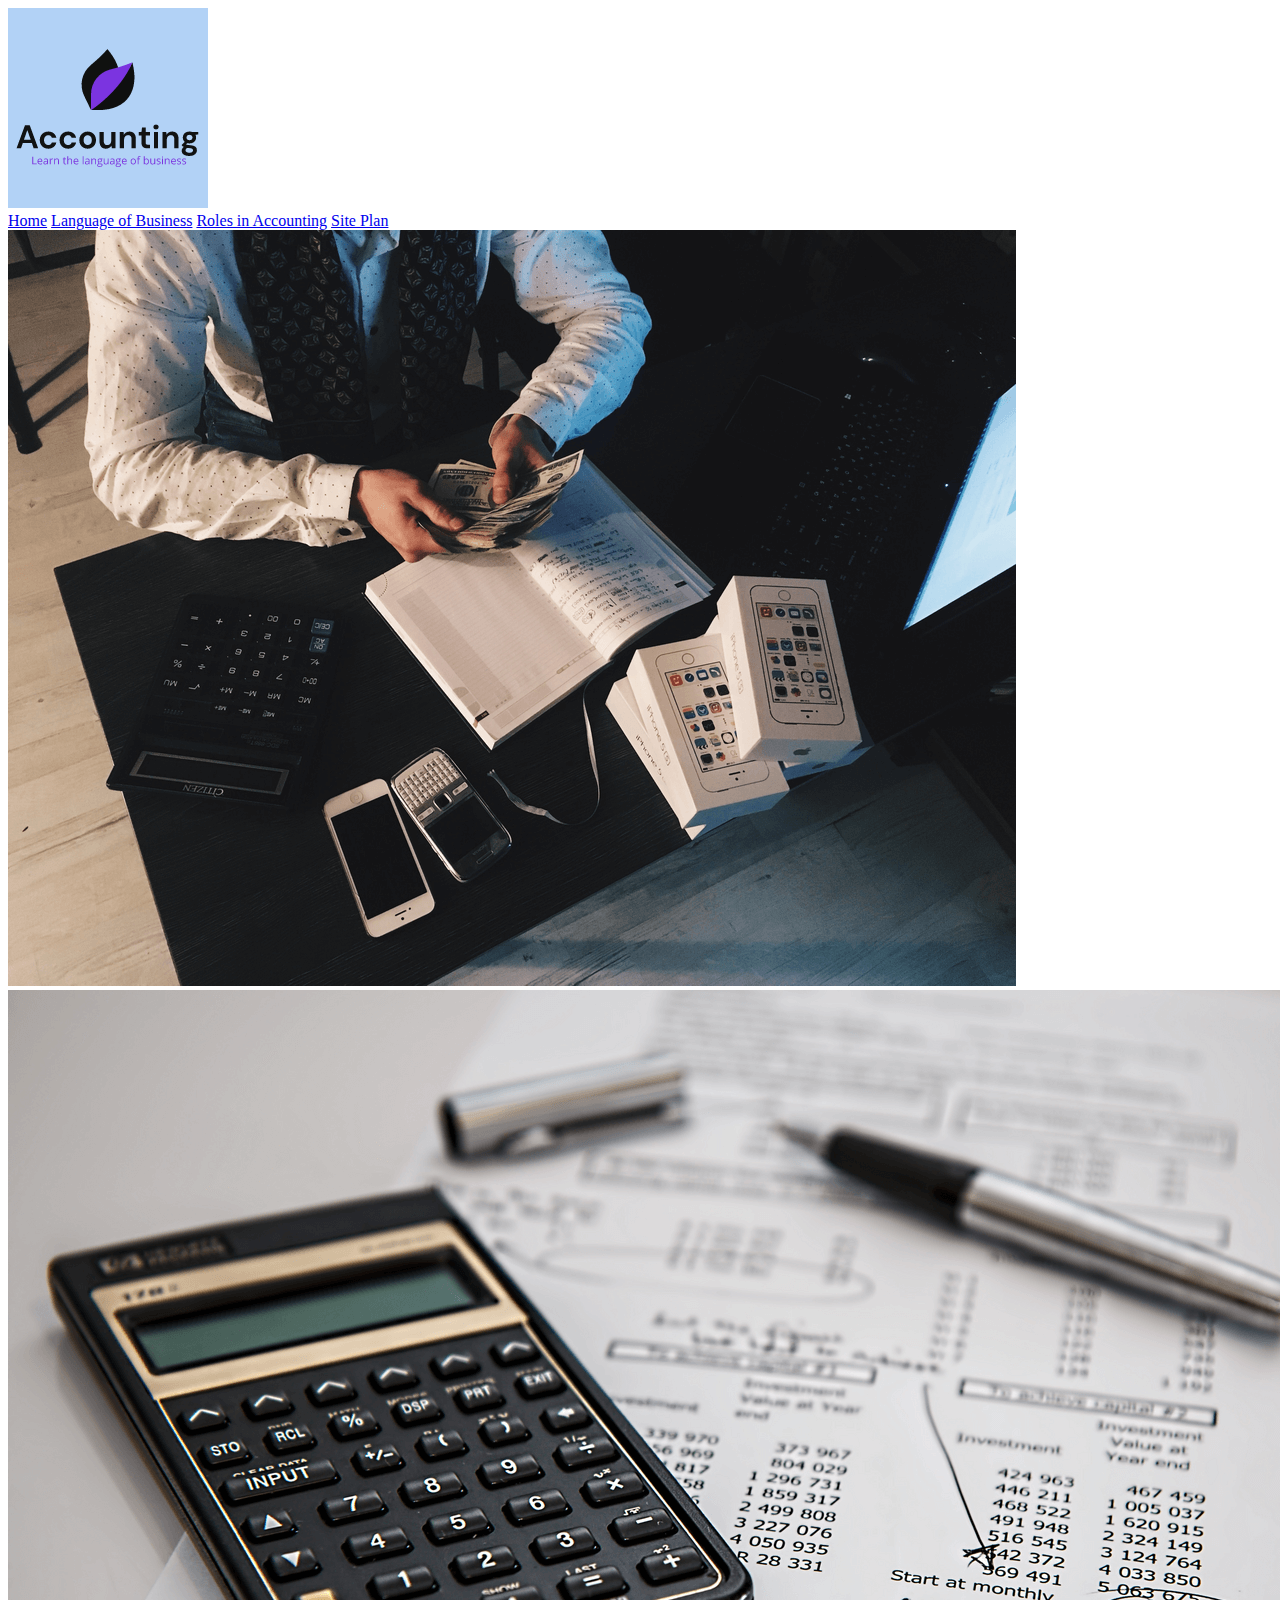
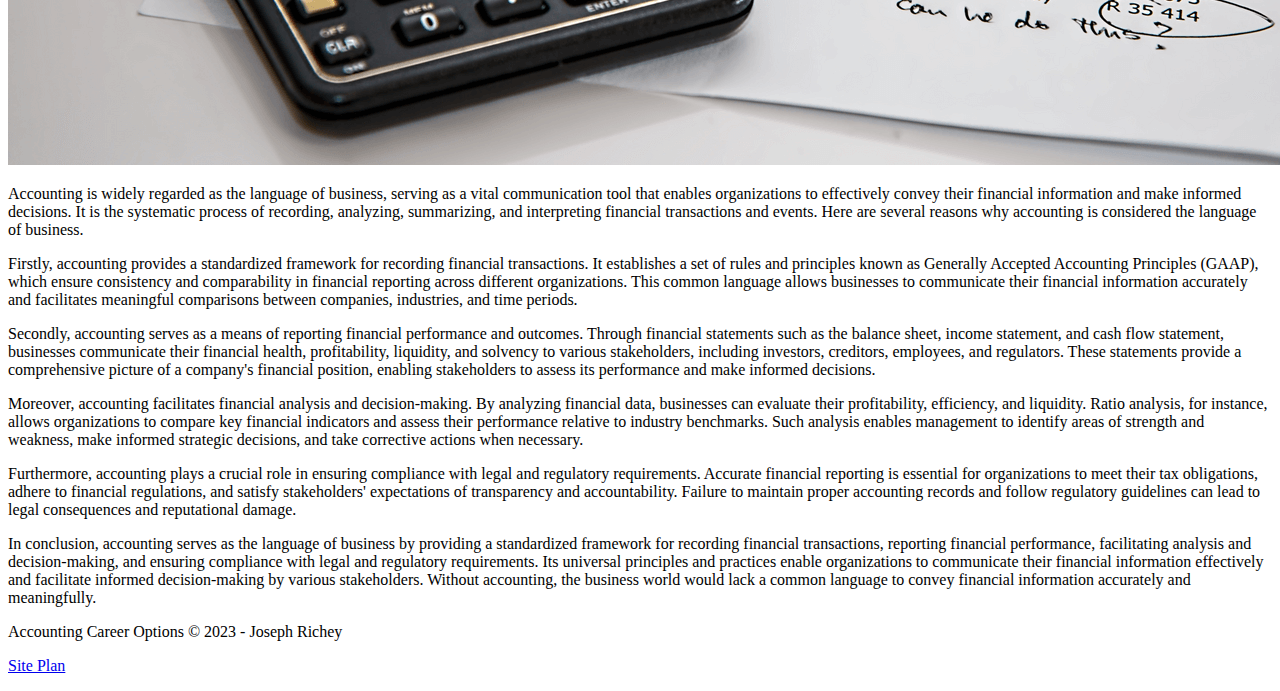
==== language.html @ ae938c06 "HTML with content. Created CSS pages" ====
<!DOCTYPE html>
<html lang="en">
<head>
    <meta charset="UTF-8">
    <meta http-equiv="X-UA-Compatible" content="IE=edge">
    <meta name="viewport" content="width=device-width, initial-scale=1.0">
    <title>Document</title>
</head>
<body>
    <div id="content">
        <header>
            <a id="logo_link" href="index.html">
                <img class="logo" src="images/logo.png" alt="Accounting Logo">
            </a>
            <nav>
                <a href="index.html">Home</a>
                <a href="language.html">Language of Business</a>
                <a href="roles.html">Roles in Accounting</a>
                <a href="site-plan.html">Site Plan</a>
            </nav>
        </header>
        <main class="home-grid">
            <img class="balance-books" src="images/balance-books.png" alt="Balancing books">
            <img class="calculator" src="images/calculator.png" alt="Calculator">
            <p>
                Accounting is widely regarded as the language of business, serving as a vital communication tool that enables organizations to effectively convey their financial information and make informed decisions. It is the systematic process of recording, analyzing, summarizing, and interpreting financial transactions and events. Here are several reasons why accounting is considered the language of business.
            </p>
            <p>
                Firstly, accounting provides a standardized framework for recording financial transactions. It establishes a set of rules and principles known as Generally Accepted Accounting Principles (GAAP), which ensure consistency and comparability in financial reporting across different organizations. This common language allows businesses to communicate their financial information accurately and facilitates meaningful comparisons between companies, industries, and time periods.
            </p>
            <p>
                Secondly, accounting serves as a means of reporting financial performance and outcomes. Through financial statements such as the balance sheet, income statement, and cash flow statement, businesses communicate their financial health, profitability, liquidity, and solvency to various stakeholders, including investors, creditors, employees, and regulators. These statements provide a comprehensive picture of a company's financial position, enabling stakeholders to assess its performance and make informed decisions.
            </p>
            <p>
                Moreover, accounting facilitates financial analysis and decision-making. By analyzing financial data, businesses can evaluate their profitability, efficiency, and liquidity. Ratio analysis, for instance, allows organizations to compare key financial indicators and assess their performance relative to industry benchmarks. Such analysis enables management to identify areas of strength and weakness, make informed strategic decisions, and take corrective actions when necessary.
            </p>
            <p>
                Furthermore, accounting plays a crucial role in ensuring compliance with legal and regulatory requirements. Accurate financial reporting is essential for organizations to meet their tax obligations, adhere to financial regulations, and satisfy stakeholders' expectations of transparency and accountability. Failure to maintain proper accounting records and follow regulatory guidelines can lead to legal consequences and reputational damage.
            </p>
            <p>
                In conclusion, accounting serves as the language of business by providing a standardized framework for recording financial transactions, reporting financial performance, facilitating analysis and decision-making, and ensuring compliance with legal and regulatory requirements. Its universal principles and practices enable organizations to communicate their financial information effectively and facilitate informed decision-making by various stakeholders. Without accounting, the business world would lack a common language to convey financial information accurately and meaningfully.
            </p>
        </main>
        <footer>
            <p>Accounting Career Options &copy; 2023 - Joseph Richey</p>
            <p><a href="site-plan.html">Site Plan</a></p>
        </footer>
    </div>
</body>
</html>
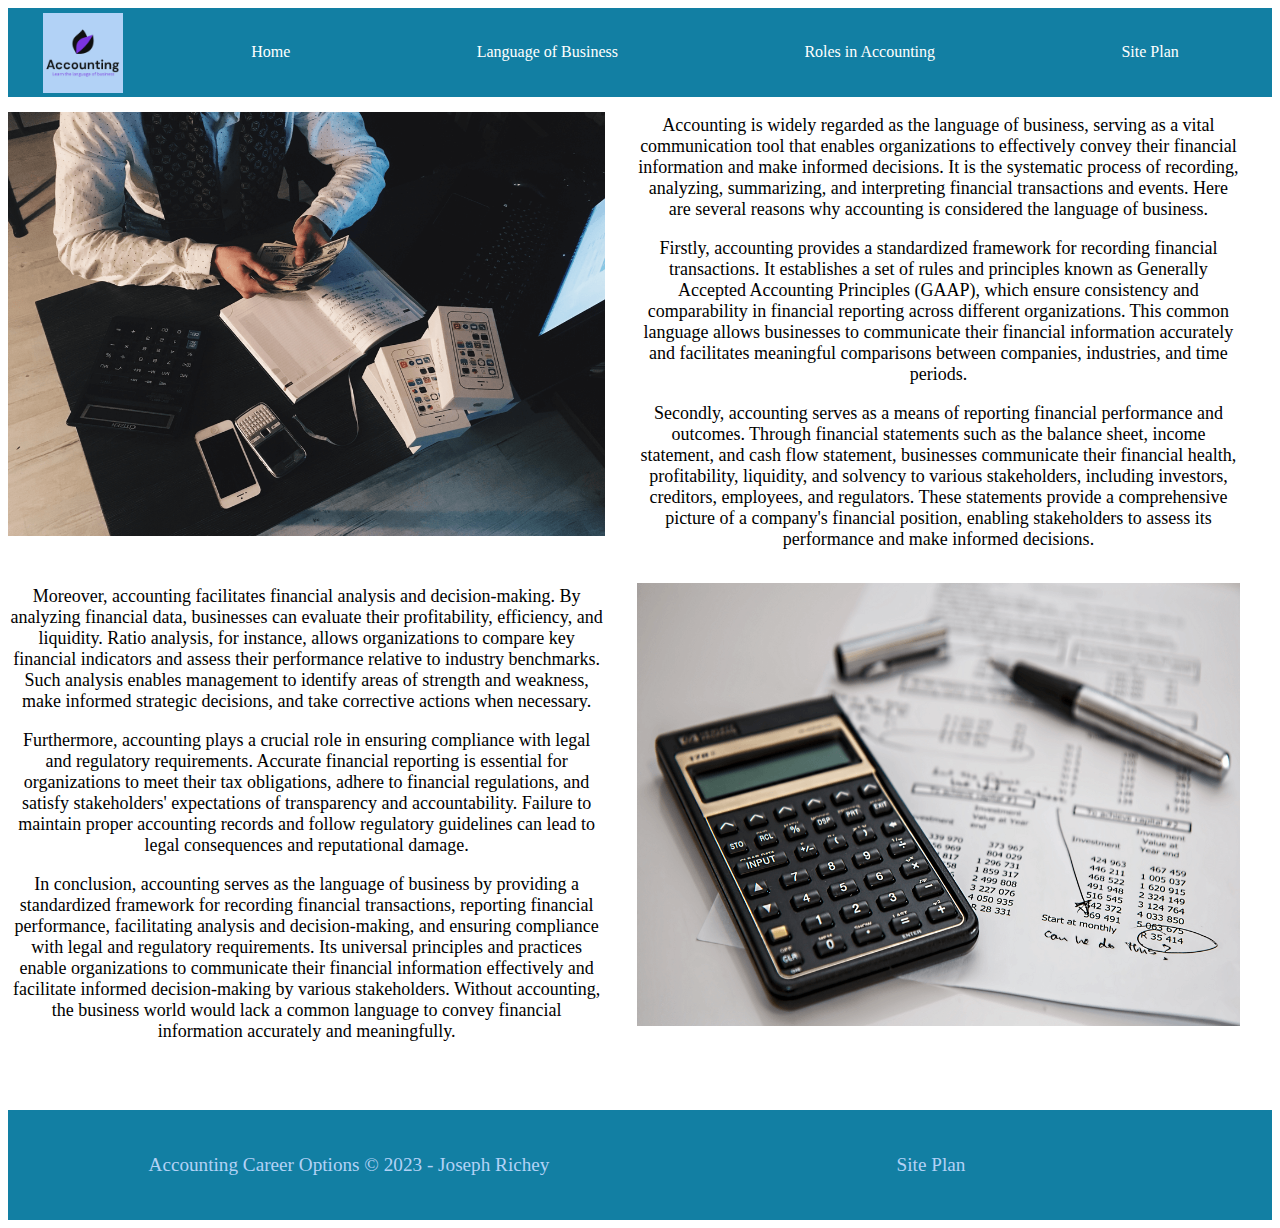
==== commit 92b761d1: "css for home page and some of language page" ====
--- a/language.html
+++ b/language.html
@@ -5,6 +5,7 @@
     <meta http-equiv="X-UA-Compatible" content="IE=edge">
     <meta name="viewport" content="width=device-width, initial-scale=1.0">
     <title>Document</title>
+    <link rel="stylesheet" href="styles/language.css">
 </head>
 <body>
     <div id="content">
@@ -22,24 +23,28 @@
         <main class="home-grid">
             <img class="balance-books" src="images/balance-books.png" alt="Balancing books">
             <img class="calculator" src="images/calculator.png" alt="Calculator">
-            <p>
-                Accounting is widely regarded as the language of business, serving as a vital communication tool that enables organizations to effectively convey their financial information and make informed decisions. It is the systematic process of recording, analyzing, summarizing, and interpreting financial transactions and events. Here are several reasons why accounting is considered the language of business.
-            </p>
-            <p>
-                Firstly, accounting provides a standardized framework for recording financial transactions. It establishes a set of rules and principles known as Generally Accepted Accounting Principles (GAAP), which ensure consistency and comparability in financial reporting across different organizations. This common language allows businesses to communicate their financial information accurately and facilitates meaningful comparisons between companies, industries, and time periods.
-            </p>
-            <p>
-                Secondly, accounting serves as a means of reporting financial performance and outcomes. Through financial statements such as the balance sheet, income statement, and cash flow statement, businesses communicate their financial health, profitability, liquidity, and solvency to various stakeholders, including investors, creditors, employees, and regulators. These statements provide a comprehensive picture of a company's financial position, enabling stakeholders to assess its performance and make informed decisions.
-            </p>
-            <p>
-                Moreover, accounting facilitates financial analysis and decision-making. By analyzing financial data, businesses can evaluate their profitability, efficiency, and liquidity. Ratio analysis, for instance, allows organizations to compare key financial indicators and assess their performance relative to industry benchmarks. Such analysis enables management to identify areas of strength and weakness, make informed strategic decisions, and take corrective actions when necessary.
-            </p>
-            <p>
-                Furthermore, accounting plays a crucial role in ensuring compliance with legal and regulatory requirements. Accurate financial reporting is essential for organizations to meet their tax obligations, adhere to financial regulations, and satisfy stakeholders' expectations of transparency and accountability. Failure to maintain proper accounting records and follow regulatory guidelines can lead to legal consequences and reputational damage.
-            </p>
-            <p>
-                In conclusion, accounting serves as the language of business by providing a standardized framework for recording financial transactions, reporting financial performance, facilitating analysis and decision-making, and ensuring compliance with legal and regulatory requirements. Its universal principles and practices enable organizations to communicate their financial information effectively and facilitate informed decision-making by various stakeholders. Without accounting, the business world would lack a common language to convey financial information accurately and meaningfully.
-            </p>
+            <section class="block1">
+                <p>
+                 Accounting is widely regarded as the language of business, serving as a vital communication tool that enables organizations to effectively convey their financial information and   make informed decisions. It is the systematic process of recording, analyzing, summarizing, and interpreting financial transactions and events. Here are several reasons why  accounting is considered the language of business.
+                </p>
+                <p>
+                    Firstly, accounting provides a standardized framework for recording financial transactions. It establishes a set of rules and principles known as Generally Accepted Accounting     Principles (GAAP), which ensure consistency and comparability in financial reporting across different organizations. This common language allows businesses to communicate their    financial information accurately and facilitates meaningful comparisons between companies, industries, and time periods.
+                </p>
+                <p>
+                    Secondly, accounting serves as a means of reporting financial performance and outcomes. Through financial statements such as the balance sheet, income statement, and cash flow     statement, businesses communicate their financial health, profitability, liquidity, and solvency to various stakeholders, including investors, creditors, employees, and    regulators. These statements provide a comprehensive picture of a company's financial position, enabling stakeholders to assess its performance and make informed decisions.
+                </p>
+            </section>
+            <section class="block2">
+                <p>
+                 Moreover, accounting facilitates financial analysis and decision-making. By analyzing financial data, businesses can evaluate their profitability, efficiency, and liquidity.   Ratio analysis, for instance, allows organizations to compare key financial indicators and assess their performance relative to industry benchmarks. Such analysis enables    management to identify areas of strength and weakness, make informed strategic decisions, and take corrective actions when necessary.
+                </p>
+                <p>
+                    Furthermore, accounting plays a crucial role in ensuring compliance with legal and regulatory requirements. Accurate financial reporting is essential for organizations to meet     their tax obligations, adhere to financial regulations, and satisfy stakeholders' expectations of transparency and accountability. Failure to maintain proper accounting records    and follow regulatory guidelines can lead to legal consequences and reputational damage.
+                </p>
+                <p>
+                    In conclusion, accounting serves as the language of business by providing a standardized framework for recording financial transactions, reporting financial performance,   facilitating analysis and decision-making, and ensuring compliance with legal and regulatory requirements. Its universal principles and practices enable organizations to     communicate their financial information effectively and facilitate informed decision-making by various stakeholders. Without accounting, the business world would lack a common     language to convey financial information accurately and meaningfully.
+                </p>
+            </section>
         </main>
         <footer>
             <p>Accounting Career Options &copy; 2023 - Joseph Richey</p>
--- a/styles/language.css
+++ b/styles/language.css
@@ -0,0 +1,108 @@
+@import url('https://fonts.googleapis.com/css2?family=Bruno+Ace+SC&family=Instrument+Serif&display=swap');
+
+:root{
+    --heading-font: "Bruno Ace SC", arial, sans-serif;
+    --paragraph-font: "Insrument Serif", Helvetica, sans-serif;
+}
+
+#content{
+    max-width: 1600px;
+    margin: 0 auto;
+}
+
+header{
+    background-color: #127FA3;
+    display: grid;
+    grid-template-columns: 150px auto;
+}
+
+footer{
+    background-color: #127FA3;
+    color:#B2D2F6;
+    padding: 25px 50px;
+    margin-top: 50px;
+    display: flex;
+    justify-content: space-around;
+    align-items: center;
+}
+footer a{
+    color: #B2D2F6;
+    text-decoration: none;
+}
+footer a:hover{
+    color: #000000
+}
+footer p{
+    font-size: 1.2em;
+}
+footer p a:hover{
+    text-decoration: underline;
+}
+
+nav a{
+    text-align: center;
+    color: white;
+    text-decoration: none;
+    padding: 35px;
+}
+nav a:hover{
+    background-color: #7B34E0;
+    color:white
+}
+
+nav {
+    display: flex;
+    justify-content: space-around;
+}
+
+.logo{
+    width: 80px;
+}
+#logo_link{
+    padding-top: 5px;
+    justify-self: center;
+    align-self: center;
+}
+
+main{
+    display: grid;
+}
+
+main img{
+    width: 95%;
+    margin-top: 15px;
+    height: 90%;
+}
+
+.balance-books{
+    grid-column-start: 1;
+    grid-column-end: 5;
+    grid-row-start: 1;
+}
+
+.calculator{
+    grid-column-start: 5;
+    grid-column-end: 9;
+    grid-row-start: 5;
+}
+
+p{
+    text-align: center;
+    width: 95%;
+    grid-column-start: 1;
+    grid-column-end: 9;
+    font-size: large;
+}
+
+.block1{
+    grid-column-start: 5;
+    grid-column-end: 9;
+    justify-content: center;
+    align-items: center;
+}
+
+.block2{
+    grid-column-start: 1;
+    grid-column-end: 5;
+    grid-row-start: 5;
+}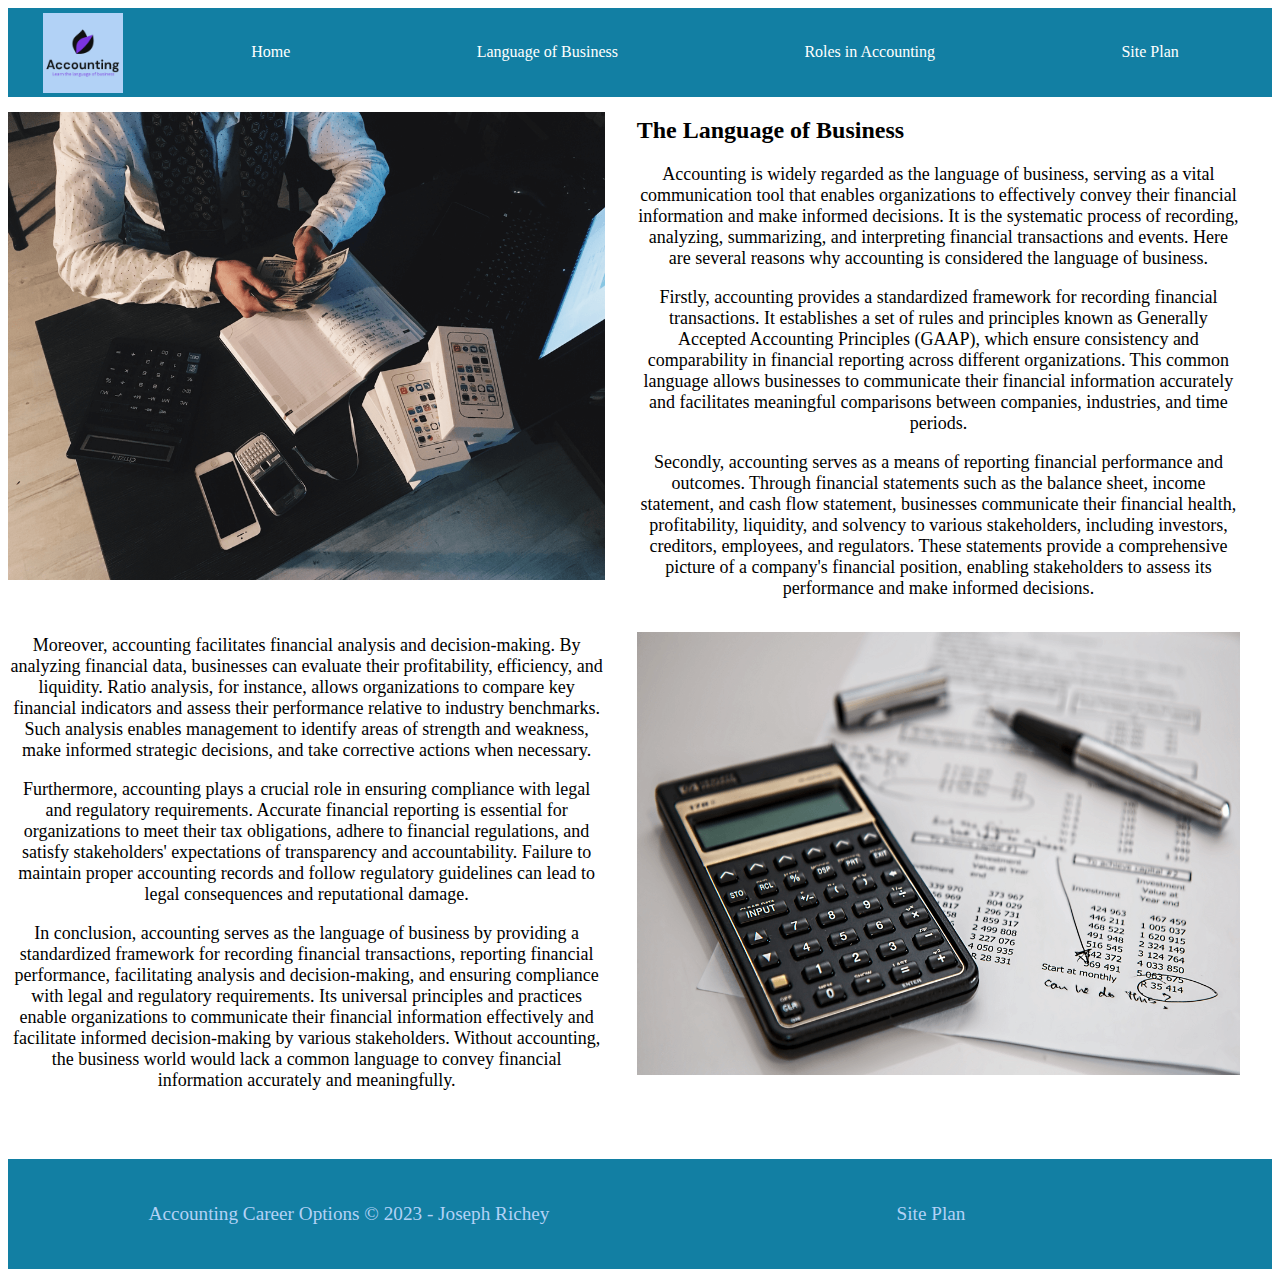
==== commit a564af86: "Add heading to subpages" ====
--- a/language.html
+++ b/language.html
@@ -22,8 +22,9 @@
         </header>
         <main class="home-grid">
             <img class="balance-books" src="images/balance-books.png" alt="Balancing books">
-            <img class="calculator" src="images/calculator.png" alt="Calculator">
-            <section class="block1">
+            
+            <div class="block1">
+                <h2>The Language of Business</h2>
                 <p>
                  Accounting is widely regarded as the language of business, serving as a vital communication tool that enables organizations to effectively convey their financial information and   make informed decisions. It is the systematic process of recording, analyzing, summarizing, and interpreting financial transactions and events. Here are several reasons why  accounting is considered the language of business.
                 </p>
@@ -33,8 +34,11 @@
                 <p>
                     Secondly, accounting serves as a means of reporting financial performance and outcomes. Through financial statements such as the balance sheet, income statement, and cash flow     statement, businesses communicate their financial health, profitability, liquidity, and solvency to various stakeholders, including investors, creditors, employees, and    regulators. These statements provide a comprehensive picture of a company's financial position, enabling stakeholders to assess its performance and make informed decisions.
                 </p>
-            </section>
-            <section class="block2">
+            </div>
+
+            <img class="calculator" src="images/calculator.png" alt="Calculator">
+
+            <div class="block2">
                 <p>
                  Moreover, accounting facilitates financial analysis and decision-making. By analyzing financial data, businesses can evaluate their profitability, efficiency, and liquidity.   Ratio analysis, for instance, allows organizations to compare key financial indicators and assess their performance relative to industry benchmarks. Such analysis enables    management to identify areas of strength and weakness, make informed strategic decisions, and take corrective actions when necessary.
                 </p>
@@ -44,7 +48,7 @@
                 <p>
                     In conclusion, accounting serves as the language of business by providing a standardized framework for recording financial transactions, reporting financial performance,   facilitating analysis and decision-making, and ensuring compliance with legal and regulatory requirements. Its universal principles and practices enable organizations to     communicate their financial information effectively and facilitate informed decision-making by various stakeholders. Without accounting, the business world would lack a common     language to convey financial information accurately and meaningfully.
                 </p>
-            </section>
+            </div>
         </main>
         <footer>
             <p>Accounting Career Options &copy; 2023 - Joseph Richey</p>
--- a/styles/language.css
+++ b/styles/language.css
@@ -97,12 +97,39 @@
 .block1{
     grid-column-start: 5;
     grid-column-end: 9;
-    justify-content: center;
-    align-items: center;
+    align-self: center;
 }
 
 .block2{
     grid-column-start: 1;
     grid-column-end: 5;
     grid-row-start: 5;
+    align-self: center;
+}
+
+@media screen and (max-width: 900px) {
+    main {
+        display: block;
+        height: auto;
+    }
+    nav, footer {
+        flex-direction: column;
+    }
+    nav a {
+        display: block;
+        padding: 15px;
+    }
+    section {
+        display: block;
+        padding: 15px;
+    }
+    footer {
+        margin-top: 25px;
+    }
+    main img{
+        width: 95%;
+        text-align: center;
+        margin: 0;
+        padding: 5px;
+    }
 }